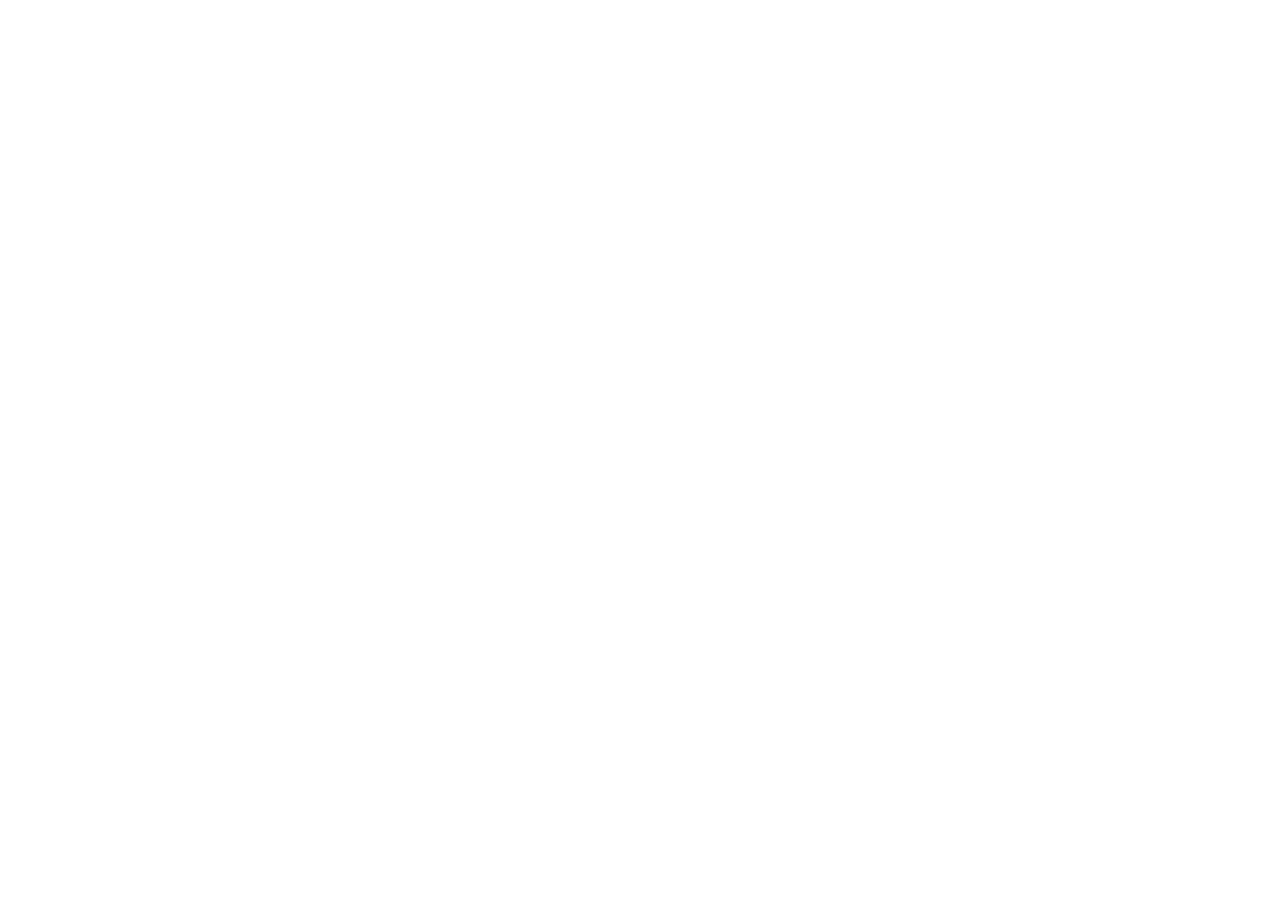
==== index.html @ da319d82 "Projeto extensão Cruzeiro do Sul - Cybersegurança" ====
<!DOCTYPE html>
<html lang="en">
  <head>
    <meta charset="UTF-8" />
    <meta name="viewport" content="width=device-width, initial-scale=1.0" />
    <link rel="stylesheet" href="index.css" />
    <link
      rel="shortcut icon"
      href="./imagens/ico/Sem-título-2.ico"
      type="image/x-icon"
    />
    <title>Conect Seguro</title>
  </head>
  <body>
    <script src="./index.js"></script>

    <header>
      <div class="div1">
        <a class="navegacao" href="./index.html">Inicio</a>
        <a class="navegacao" href="./sobre.html">Sobre</a>
      </div>

      <a href="./index.html"
        ><img src="./imagens/Sem título 2.png" alt="Logo Conect Seguro"
      /></a>

      <div class="div2">
        <a class="navegacao" href="./contatos.html">Contato</a>
        <a class="navegacao" href="./arquivos.html">Arquivos</a>
      </div>
    </header>

    <main>
      <div>
        <h2>História da Internet</h2>

        <div>
          <p>
            Tudo começou por volta dos anos de
            <a
              href="https://carlosdiniz.pt/historia-da-internet/"
              target="_blank"
              >1970</a
            >. Inicialmente usada por setores específicos da sociedade, como
            bases militares, grandes universidades e cientistas.
          </p>
        </div>

        <div class="anos">
          <p class="a1">1969</p>
          <p class="a2">1971</p>
          <p class="a3">1973</p>
        </div>
        <div class="template">
          <a href="https://pt.wikipedia.org/wiki/ARPANET" target="_blank"
            ><img class="imgg0" src="./imagens/rede.png" alt=""
          /></a>
          <a href=""
            ><img class="imgg1" src="./imagens/cima-baixo.png" alt=""
          /></a>
          <a
            class="diminuir"
            href="https://pt.wikipedia.org/wiki/Computador_pessoal"
            target="_blank"
            ><img class="imgg2" src="./imagens/computador-antigo.png" alt=""
          /></a>
          <a href=""
            ><img class="imgg3" src="./imagens/cima-baixo.png" alt=""
          /></a>
          <a href="https://pt.wikipedia.org/wiki/ARPANET" target="_blank"
            ><img class="imgg4" src="./imagens/marketing-global.png" alt=""
          /></a>
          <div></div>
          <div></div>
          <div></div>
          <div></div>
          <a href=""
            ><img class="imgg5" src="./imagens/cima-baixo (cópia).png" alt=""
          /></a>
          <a
            href="https://pt.wikipedia.org/wiki/Hist%C3%B3ria_do_YouTube"
            target="_blank"
            ><img class="imgg6" src="./imagens/aula-on-line.png" alt=""
          /></a>
          <a href=""
            ><img class="imgg7" src="./imagens/cima-baixo.png" alt=""
          /></a>
          <a href="https://pt.wikipedia.org/wiki/Google" target="_blank"
            ><img class="imgg8" src="./imagens/simbolo-do-google.png" alt=""
          /></a>
          <a href=""
            ><img class="imgg9" src="./imagens/cima-baixo.png" alt=""
          /></a>
          <a href="https://pt.wikipedia.org/wiki/World_Wide_Web" target="_blank"
            ><img class="imgg10" src="./imagens/internet.png" alt=""
          /></a>
        </div>

        <div class="anos2">
          <p>2005</p>
          <p>1998</p>
          <p>1989</p>
        </div>

        <img src="" alt="" />

        <div
          class="video"
          style="
            position: relative;
            padding-bottom: 43.99999999999999%;
            height: 0;
          "
        >
          <div style="padding: 56.25% 0 0 0; position: relative">
            <iframe
              src="https://www.youtube.com/embed/7ttQ8_cUKAw?si=jUHS1DPLD0EgNmVE"
              frameborder="0"
              allow="autoplay; fullscreen; picture-in-picture; clipboard-write"
              style="
                position: absolute;
                top: -5px;
                left: 10px;
                width: 85%;
                height: 85%;
              "
              title="Introdução a segurança na internet"
            ></iframe>
          </div>
          <script src="https://player.vimeo.com/api/player.js"></script>
        </div>
      </div>
      <a class="navegacao1" href="./continue.html">Iniciar</a>
    </main>

    <footer>
      <div class="footer1">
        <a
          class="img1"
          href="mailto:jorge_william92@hotmail.com?subject=Assunto%20da%20mensagem&body=Corpo%20da%20mensagem"
          target="_blank"
          ><img src="./imagens/gmail.png" alt="Gmail"
        /></a>
        <a
          class="img2"
          href="https://api.whatsapp.com/send?phone=5511959031372"
          target="_blank"
          ><img style="width: 3rem" src="./imagens/whatsapp.png" alt="Whatsapp"
        /></a>
        <!--<a class="img1" href="https://www.instagram.com/ws92ba/" target="_blank"
          ><img src="./imagens/instagram.png" alt="Instagram"
        /></a>-->
      </div>

      <div class="footer2">
        <p>
          <span> &copy;2024 </span>- Todos os direitos reservados à William
          Souza
        </p>
      </div>
    </footer>
  </body>
</html>
---- index.css ----
* {
  margin: 0;
  padding: 0;
}

html {
  font-family: "Trebuchet MS", "Lucida Sans Unicode", "Lucida Grande",
    "Lucida Sans", Arial, sans-serif;
  font-size: 62.5%;
}

body {
  position: relative;
}

/*header*/
header {
  margin: 0rem 0.5rem;
  display: flex;
  flex-flow: row wrap;
  position: fixed;
  height: min-content;
  top: 0;
  align-items: center;
  justify-content: space-evenly;
  width: 95%;
  box-shadow: 0.1rem 0.1rem 0.3rem gray, -0.1rem -0.1rem 0.3rem gray;
  border-bottom-right-radius: 1rem;
  border-bottom-left-radius: 1rem;
  padding: 0rem 0.5rem 0rem 0.5rem;
  background-color: white;

  & div {
    display: flex;
    flex-flow: column;
    gap: 1rem;
  }

  & img {
    height: 120px;
    margin-top: -0.8rem;
    margin-bottom: -1.9rem;
    margin-left: 0rem;
    margin-right: 0rem;
  }

  & .navegacao {
    color: #ac4574;
    background: linear-gradient(white, white);
    border-color: rgb(179, 179, 179);
    border-radius: 0.3rem;
    font-size: 1.6rem;
    font-weight: 700;
    padding: 0.5rem 0.8rem;
    box-shadow: 0.1rem 0.1rem 0.4rem gray;
    text-decoration: none;
    text-align: center;
    width: 8rem;
  }

  & .navegacao:hover {
    color: white;
    background: linear-gradient(120deg, #ac4573a6, #a83090af);
  }
}

main {
  display: flex;
  flex-flow: column;
  align-items: center;
  /*height: 900rem;*/
  margin-top: 11rem;
  padding: 0rem 1rem;

  & .anos {
    display: flex;
    flex-flow: row;
    justify-content: space-around;
    margin-bottom: -2.5rem;
    margin-top: 2rem;
    gap: 7rem;
    margin-right: 1.5rem;
  }
  & .anos2 {
    display: flex;
    flex-flow: row;
    justify-content: space-around;
    gap: 7rem;
    margin-top: 0.5rem;
    margin-right: 1.5rem;
  }

  & h2 {
    padding-bottom: 0.5rem;
    font-size: 1.8rem;
    text-align: center;
  }
  & p {
    font-size: 1.6rem;
    text-align: justify;

    & a {
      font-weight: 700;
      color: #ac4574;
    }
  }

  & .template {
    display: grid;
    grid-template-columns: repeat(5, 1fr);
    grid-template-rows: repeat(3, 1fr);
    margin-top: 3rem;
    margin-left: 1rem;

    & a {
      & .imgg0,
      .imgg1,
      .imgg2,
      .imgg3,
      .imgg4,
      .imgg5,
      .imgg6,
      .imgg7,
      .imgg8,
      .imgg9,
      .imgg10 {
        width: 4rem;
        height: 4rem;
        opacity: 0;
        transition: opacity 1s ease;
      }
    }

    & .imgg0.visivel,
    .imgg1.visivel,
    .imgg2.visivel,
    .imgg3.visivel,
    .imgg4.visivel,
    .imgg5.visivel,
    .imgg6.visivel,
    .imgg7.visivel,
    .imgg8.visivel,
    .imgg9.visivel,
    .imgg10.visivel {
      opacity: 1;
    }
  }

  & .video.visivel {
    opacity: 1;
  }

  & .video {
    opacity: 0;
    transition: opacity 1s ease;
  }

  & .navegacao1.visivel {
    opacity: 1;
    margin-top: 2rem;
  }

  & .navegacao1 {
    opacity: 0;
    transition: opacity 1s ease;
  }

  & .video {
    align-self: center;
    margin-left: 2rem;
    margin-top: 1rem;
  }

  & .navegacao1 {
    color: #ac4574;
    background: linear-gradient(white, white);
    border-color: rgb(179, 179, 179);
    border-radius: 0.3rem;
    font-size: 1.6rem;
    font-weight: 700;
    padding: 0.5rem 0.8rem;
    box-shadow: 0.1rem 0.1rem 0.4rem gray;
    text-decoration: none;
    text-align: center;
    width: 8rem;
  }

  & .navegacao1:hover {
    color: white;
    background: linear-gradient(120deg, #ac4573a6, #a83090af);
  }
}

/*footer*/

footer {
  display: flex;
  flex-flow: column;
  height: fit-content;
  justify-content: space-around;
  position: fixed;
  align-items: center;
  justify-content: center;
  width: 95%;
  bottom: 0;
  box-shadow: 0.1rem 0.1rem 0.3rem gray, -0.1rem -0.1rem 0.3rem gray;
  border-top-right-radius: 1rem;
  border-top-left-radius: 1rem;
  gap: 0.5rem;
  padding: 0rem 0.5rem 2rem 0.5rem;
  margin: 0rem 0.5rem;
  background-color: white;
}

.footer1 {
  padding: 1.5rem;
}

.footer1,
.footer2 {
  display: flex;
  flex-flow: row;
  justify-content: center;
  align-items: center;
  height: 0rem;
  gap: 3rem;
  margin: 0rem 1rem;

  & img {
    width: 2rem;
  }

  & span {
    font-weight: 700;
    font-size: 1.2rem;
  }
}

.footer2 {
  margin-bottom: -1rem;
}

/*-----------------------------------------------------------*/

@media (min-width: 500px) {
  body {
    display: none;
  }
  header {
    display: flex;
    flex-flow: row wrap;
    position: fixed;
    height: 13rem;
    top: 0;
    align-items: center;
    justify-content: center;
    width: 100%;
    box-shadow: 0.1rem 0.1rem 0.3rem gray, -0.1rem -0.1rem 0.3rem gray;
    border-bottom-right-radius: 1rem;
    border-bottom-left-radius: 1rem;
    background-color: white;
    gap: 7rem;

    & div {
      display: flex;
      flex-flow: row;
      gap: 7rem;
    }

    & img {
      height: 170px;
    }

    & .navegacao {
      color: #ac4574;
      background: linear-gradient(white, white);
      border-color: rgb(179, 179, 179);
      border-radius: 0.3rem;
      font-size: 2.5rem;
      font-weight: 700;
      padding: 0.5rem 0rem;
      box-shadow: 0.1rem 0.1rem 0.4rem gray;
      text-decoration: none;
      text-align: center;
      width: 11rem;
    }

    & .navegacao:hover {
      color: white;
      background: linear-gradient(120deg, #ac4573a6, #a83090af);
    }
  }

  main {
    display: flex;
    flex-flow: column;
    align-items: center;
    /*height: 900rem;*/
    margin-top: 16rem;

    margin-left: 3rem;
    width: 100%;

    & .anos {
      display: flex;
      flex-flow: row;
      justify-content: space-around;
      margin-bottom: -2.5rem;
      margin-top: 2rem;
      gap: 7rem;
      margin-right: 1.5rem;
      color: white;
    }
    & .anos2 {
      display: flex;
      flex-flow: row;
      justify-content: space-around;
      gap: 7rem;
      margin-top: 0.5rem;
      margin-right: 1.5rem;
      color: white;
    }

    & h2 {
      padding-bottom: 0.5rem;
      font-size: 1.8rem;
      text-align: center;
    }
    & p {
      font-size: 1.6rem;
      text-align: justify;

      & a {
        font-weight: 700;
        color: #ac4574;
      }
    }

    & .template {
      display: grid;
      grid-template-columns: repeat(5, 1fr);
      grid-template-rows: repeat(3, 1fr);
      margin-top: 3rem;
      margin-left: 10rem;

      & a {
        & .imgg0,
        .imgg1,
        .imgg2,
        .imgg3,
        .imgg4,
        .imgg5,
        .imgg6,
        .imgg7,
        .imgg8,
        .imgg9,
        .imgg10 {
          width: 4rem;
          height: 4rem;
          opacity: 0;
          transition: opacity 1s ease;
        }
      }

      & .imgg0.visivel,
      .imgg1.visivel,
      .imgg2.visivel,
      .imgg3.visivel,
      .imgg4.visivel,
      .imgg5.visivel,
      .imgg6.visivel,
      .imgg7.visivel,
      .imgg8.visivel,
      .imgg9.visivel,
      .imgg10.visivel {
        opacity: 1;
      }
    }

    & .video.visivel {
      opacity: 1;
    }

    & .video {
      opacity: 0;
      transition: opacity 1s ease;
    }

    & .navegacao1.visivel {
      opacity: 1;
      margin-top: 0rem;
      margin-bottom: 8rem;
      margin-left: 2rem;
      text-decoration: none;
    }

    & .navegacao1 {
      opacity: 0;
      transition: opacity 1s ease;
      text-decoration: none;
    }

    & .video {
      align-self: center;
      width: 75rem;
      margin-top: 1rem;
      margin-left: 20rem;
    }

    & .navegacao1 {
      color: #ac4574;
      background: linear-gradient(white, white);
      border-color: rgb(179, 179, 179);
      border-radius: 0.3rem;
      font-size: 2.5rem;
      font-weight: 700;
      padding: 0.5rem 0.8rem;
      box-shadow: 0.1rem 0.1rem 0.4rem gray;
      text-decoration: none;
      text-align: center;
      width: 11rem;
      margin-top: 2rem;
      margin-right: 7rem;
      text-decoration: none;
    }

    & .navegacao1:hover {
      color: white;
      background: linear-gradient(120deg, #ac4573a6, #a83090af);
      text-decoration: none;
    }
  }

  .navegacao1 {
    color: #ac4574;
    background: linear-gradient(white, white);
    border-color: rgb(179, 179, 179);
    border-radius: 0.3rem;
    font-size: 2.5rem;
    font-weight: 700;
    padding: 0.5rem 0.8rem;
    box-shadow: 0.1rem 0.1rem 0.4rem gray;
    text-decoration: none;
    text-align: center;
    width: 11rem;
    margin-top: 0rem;
    text-decoration: none;
  }

  .navegacao1:hover {
    color: white;
    background: linear-gradient(120deg, #ac4573a6, #a83090af);
    text-decoration: none;
  }

  .navegacao1.visivel {
    opacity: 1;
    margin-top: -12rem;
    margin-bottom: 8rem;
    margin-left: 2rem;
    display: flex;
    justify-content: center;
    align-items: center;
    color: #ac4574;
    text-decoration: none;
  }

  .navegacao1 {
    opacity: 0;
    transition: opacity 1s ease;
    text-decoration: none;
    align-self: center;
  }

  /*footer*/

  footer {
    display: flex;
    flex-flow: column;
    height: fit-content;
    justify-content: space-around;
    position: fixed;
    align-items: center;
    justify-content: center;
    width: 100%;
    bottom: 0;
    box-shadow: 0.1rem 0.1rem 0.3rem gray, -0.1rem -0.1rem 0.3rem gray;
    border-top-right-radius: 1rem;
    border-top-left-radius: 1rem;
    gap: 0.5rem;
    padding: 0rem 0.5rem 2rem 0.5rem;
    margin: 0rem 0.5rem;
    background-color: white;
  }

  .footer1 {
    padding: 1.5rem;
  }

  .footer1,
  .footer2 {
    display: flex;
    flex-flow: row;
    justify-content: center;
    align-items: center;
    height: 0rem;
    gap: 3rem;
    margin: 0rem 1rem;

    & img {
      width: 2rem;
    }

    & span {
      font-weight: 700;
      font-size: 1.2rem;
    }
  }

  .footer2 {
    margin-bottom: 0rem;
  }
}
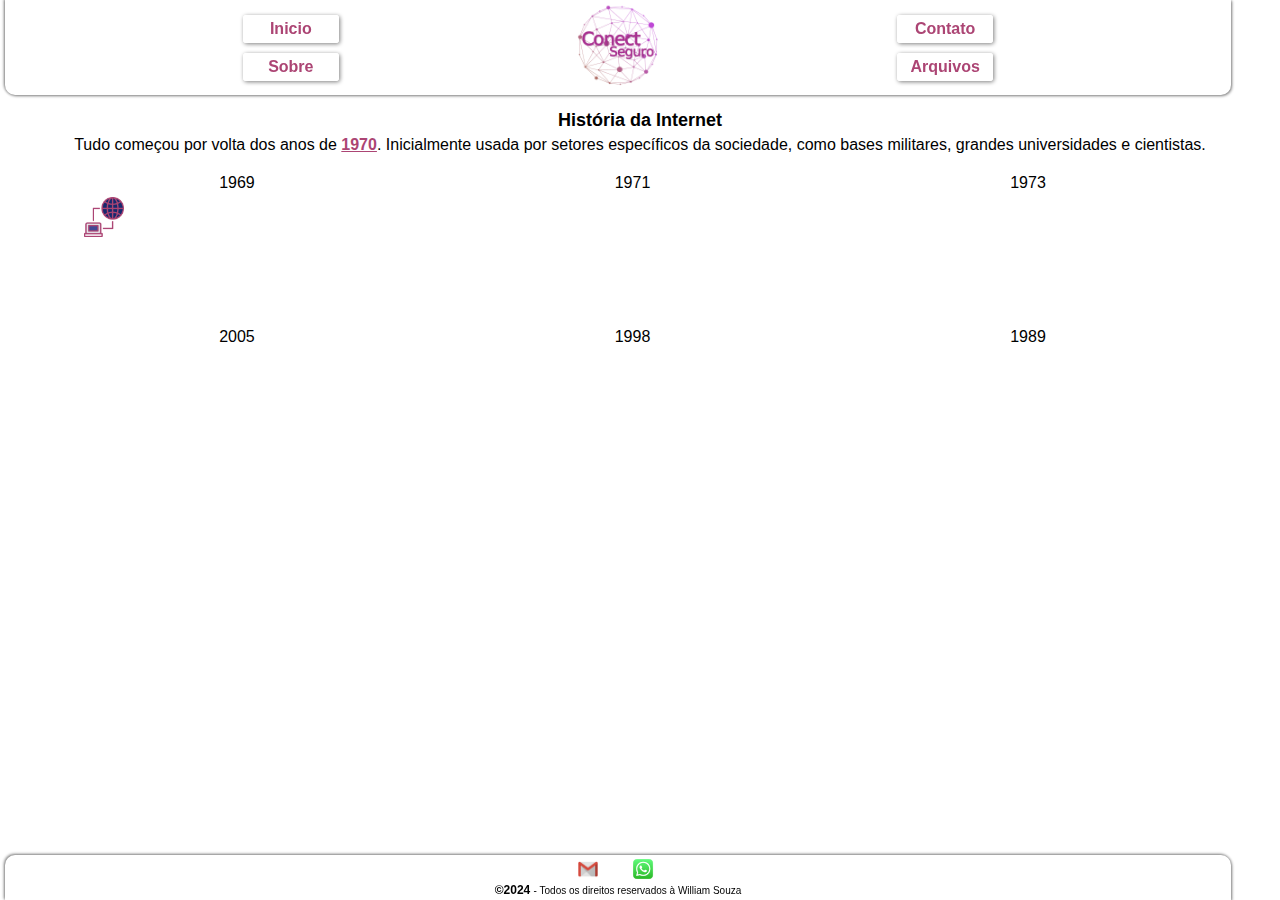
==== commit 3e9277fd: "Update index.html" ====
--- a/index.html
+++ b/index.html
@@ -112,7 +112,7 @@
             height: 0;
           "
         >
-          <div style="padding: 56.25% 0 0 0; position: relative">
+          <div style="padding: 0 0 0 0; <!--position: relative--> ">
             <iframe
               src="https://www.youtube.com/embed/7ttQ8_cUKAw?si=jUHS1DPLD0EgNmVE"
               frameborder="0"
@@ -134,7 +134,7 @@
     </main>
 
     <footer>
-      <div class="footer1">
+     <div class="footer1">
         <a
           class="img1"
           href="mailto:jorge_william92@hotmail.com?subject=Assunto%20da%20mensagem&body=Corpo%20da%20mensagem"
@@ -149,7 +149,7 @@
         /></a>
         <!--<a class="img1" href="https://www.instagram.com/ws92ba/" target="_blank"
           ><img src="./imagens/instagram.png" alt="Instagram"
-        /></a>-->
+        /></a> -->
       </div>
 
       <div class="footer2">
--- a/index.css
+++ b/index.css
@@ -157,7 +157,7 @@
 
   & .navegacao1.visivel {
     opacity: 1;
-    margin-top: 2rem;
+    margin-top: 7rem;
   }
 
   & .navegacao1 {
@@ -182,7 +182,7 @@
     box-shadow: 0.1rem 0.1rem 0.4rem gray;
     text-decoration: none;
     text-align: center;
-    width: 8rem;
+    width: 27rem;
   }
 
   & .navegacao1:hover {
@@ -242,7 +242,7 @@
 
 /*-----------------------------------------------------------*/
 
-@media (min-width: 500px) {
+@media (min-width: 1300px) {
   body {
     display: none;
   }
